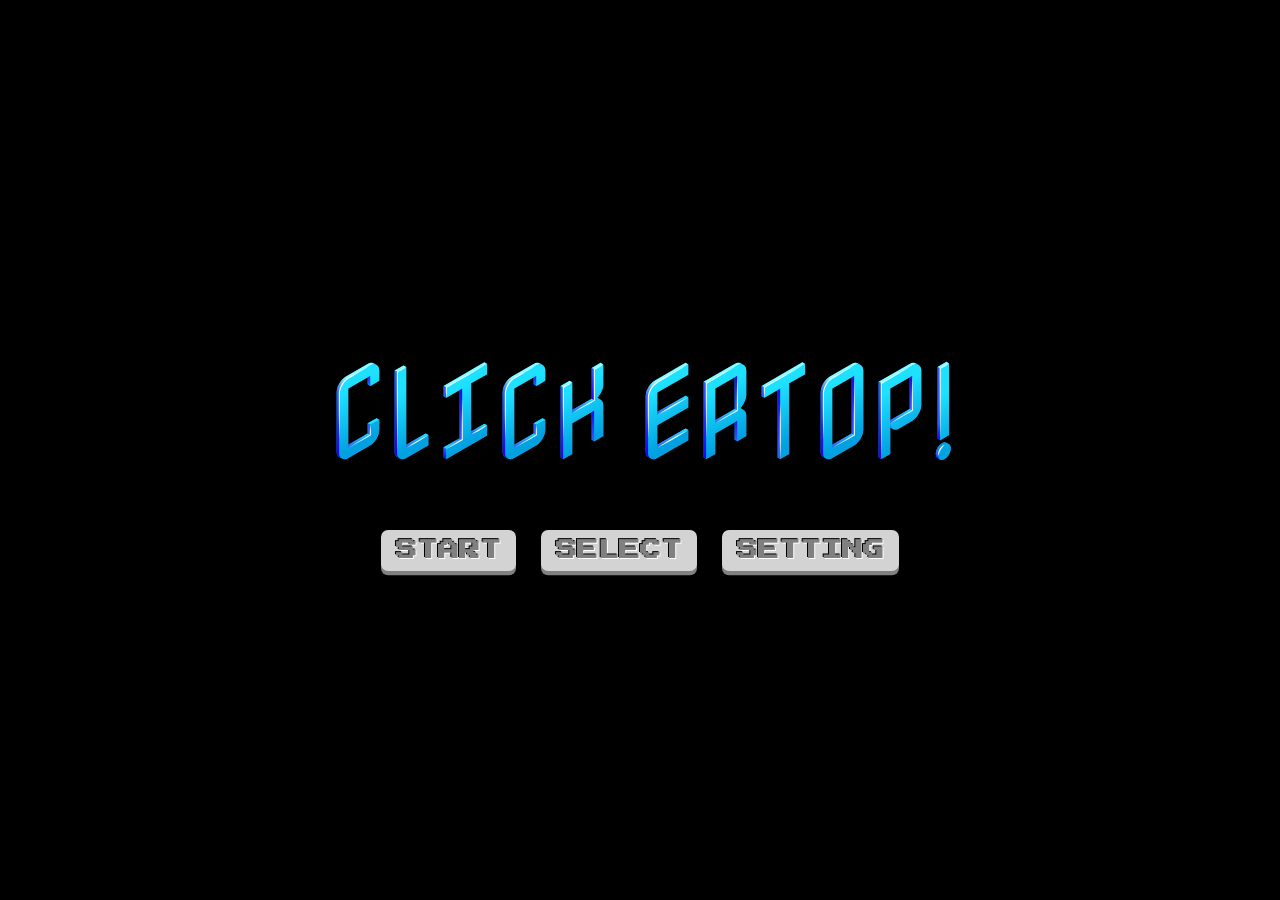
==== index.html @ 9c5f12a4 "First commit: template chill" ====
<!DOCTYPE html>
<html lang="fr">
<head>
    <meta charset="UTF-8">
    <meta name="viewport" content="width=device-width, initial-scale=1.0">
    <title>CLICKER TOP</title>
    <link rel="stylesheet" href="style.css">
</head>
<body>

    <h1>
        <span>C</span><span>L</span><span>I</span><span>C</span><span>K</span> 
        <span>E</span><span>R</span><span>T</span><span>O</span><span>P</span><span>!</span>
    </h1>

    <div class="menu-buttons">

        <span class="start-btn"><a href="play.html">START</a></span>
        <span class="start-btn"><a href="select.html">SELECT</a></span>
        <span class="start-btn"><a href="setting.html">SETTING</a></span>

    </div>

</body>
</html>
---- style.css ----
/* Import des polices Google Fonts */
@import url("https://fonts.googleapis.com/css2?family=Nabla:EDPT,EHLT@30..200,24&family=Press+Start+2P&display=swap");

body {
    margin: 0;
    min-height: 100vh;
    display: flex;
    flex-direction: column;
    justify-content: center;
    align-items: center;
    background-color: black;
    font-size: 30pt;
    font-family: 'Press Start 2P', cursive, sans-serif;
    gap: 2rem;
}

/* Conteneur des boutons */
.menu-buttons {
    display: flex;
    gap: 15px;
    flex-wrap: wrap;
    justify-content: center;
    align-items: center;
}

/* Titre principal animé Nabla */
h1 {
    font-size: 8vw;
    font-family: 'Nabla', sans-serif;
    margin: 0;
    text-align: center;
}

@font-palette-values --Nabla {
    font-family: Nabla;
    base-palette: 2;
}

h1 span {
    animation: depth 1s ease-in-out alternate infinite;
    position: relative;
    display: inline-block;
    font-variation-settings: "EDPT" 30;
    font-palette: --Nabla;
}

/* Animation lettre par lettre du titre */
h1 span:nth-child(1)  { animation-delay: 0.1s; }
h1 span:nth-child(2)  { animation-delay: 0.2s; }
h1 span:nth-child(3)  { animation-delay: 0.3s; }
h1 span:nth-child(4)  { animation-delay: 0.4s; }
h1 span:nth-child(5)  { animation-delay: 0.5s; }
h1 span:nth-child(6)  { animation-delay: 0.6s; }
h1 span:nth-child(7)  { animation-delay: 0.7s; }
h1 span:nth-child(8)  { animation-delay: 0.8s; }
h1 span:nth-child(9)  { animation-delay: 0.9s; }
h1 span:nth-child(10) { animation-delay: 1.0s; }
h1 span:nth-child(11) { animation-delay: 1.1s; }

@keyframes depth {
    0% {
        transform: translate(0, 0);
    }
    100% {
        font-variation-settings: "EDPT" 200;
        transform: translate(0.15em, 0.1em);
    }
}

/* Boutons ronds (A / B) */
.video-game-button {
    text-shadow: 1px 1px pink, -1px -1px maroon;
    line-height: 1.5em;
    text-align: center;
    display: inline-block;
    width: 1.5em;
    border-radius: .75em;
    background-color: red;
    box-shadow: 0 .2em maroon;
    color: red;
    margin: 5px;
    background-image: linear-gradient(to bottom right, pink 3%, red 22%, maroon 99%);
    cursor: pointer;
    padding-left: 5px;
}

/* Boutons Start / Select */
.start-btn {
    text-align: center;
    display: inline-block;
    margin: 5px;
    font-weight: bold;
    font-size: 16pt;
    padding: 10px 15px;
    background-color: lightgray;
    text-shadow: -1px -1px black, 1px 1px white;
    color: gray;
    border-radius: 7px;
    box-shadow: 0 .2em gray; 
    cursor: pointer;
}

.start-btn a {
    color: inherit;
    text-decoration: none;
}

/* Effet de clic enfoncé pour tous les boutons */
.video-game-button:active, .start-btn:active {
    box-shadow: none;
    position: relative;
    top: .2em;
}

/* --- Styles spécifiques à la page Settings --- */

.settings-container {
    display: flex;
    flex-direction: column;
    gap: 20px;
    align-items: center;
    background: #111;
    padding: 30px;
    border-radius: 15px;
    border: 3px solid #333;
}

.setting-item {
    display: flex;
    flex-direction: column;
    align-items: center;
    gap: 8px;
    font-size: 14pt;
    color: white;
}

.setting-item input[type="range"] {
    accent-color: red;
    cursor: pointer;
    width: 200px;
}

.setting-item select {
    font-family: 'Press Start 2P', cursive;
    font-size: 10pt;
    padding: 5px;
    background: #222;
    color: white;
    border: 2px solid #555;
    border-radius: 5px;
    cursor: pointer;
}

.credits-box {
    text-align: center;
    color: #bbb;
    font-size: 11pt;
    margin-top: 10px;
    border-top: 2px dashed #333;
    padding-top: 15px;
    width: 100%;
}

.credits-box h3 {
    font-size: 12pt;
    color: pink;
    margin-bottom: 8px;
}
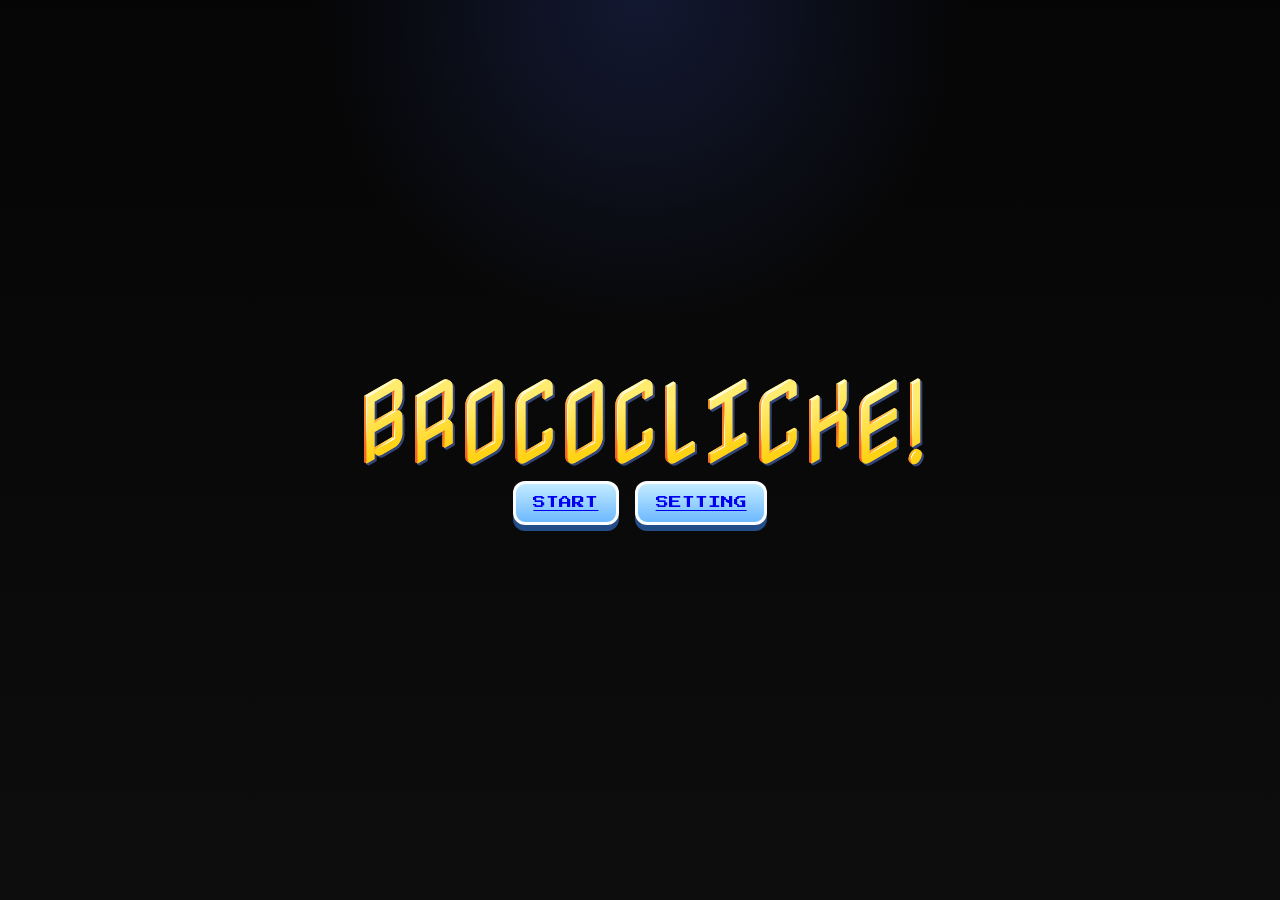
==== commit aa525c97: "Votre message descriptif ici" ====
--- a/index.html
+++ b/index.html
@@ -9,14 +9,12 @@
 <body>
 
     <h1>
-        <span>C</span><span>L</span><span>I</span><span>C</span><span>K</span> 
-        <span>E</span><span>R</span><span>T</span><span>O</span><span>P</span><span>!</span>
+        <span>B</span><span>R</span><span>O</span><span>C</span><span>O</span><span>C</span><span>L</span><span>I</span><span>C</span><span>K</span><span>E</span><span>!</span>
     </h1>
 
     <div class="menu-buttons">
 
         <span class="start-btn"><a href="play.html">START</a></span>
-        <span class="start-btn"><a href="select.html">SELECT</a></span>
         <span class="start-btn"><a href="setting.html">SETTING</a></span>
 
     </div>
--- a/style.css
+++ b/style.css
@@ -1,168 +1,424 @@
 /* Import des polices Google Fonts */
 @import url("https://fonts.googleapis.com/css2?family=Nabla:EDPT,EHLT@30..200,24&family=Press+Start+2P&display=swap");
 
+:root {
+    --bg: #040404;
+    --bg-soft: #111827;
+    --panel: rgba(255, 255, 255, 0.06);
+    --panel-strong: rgba(255, 255, 255, 0.1);
+    --text: #fff;
+    --muted: #d9d0ff;
+    --blue: #8ed4ff;
+    --blue-dark: #2d5fa5;
+    --purple: #c7a9ff;
+    --purple-dark: #5e46ae;
+    --green: #9ae76a;
+    --green-deep: #2f7d26;
+    --gold: #ffe9a3;
+    --pink: #ffb8d8;
+}
+
+* {
+    box-sizing: border-box;
+}
+
+html, body {
+    margin: 0;
+    width: 100%;
+    min-height: 100vh;
+}
+
 body {
-    margin: 0;
-    min-height: 100vh;
+    background:
+        radial-gradient(circle at top, rgba(82, 112, 255, 0.18), transparent 30%),
+        linear-gradient(180deg, #050505 0%, #0d0d0d 100%);
+    color: var(--text);
+    font-family: 'Press Start 2P', cursive, sans-serif;
     display: flex;
     flex-direction: column;
     justify-content: center;
     align-items: center;
-    background-color: black;
-    font-size: 30pt;
-    font-family: 'Press Start 2P', cursive, sans-serif;
-    gap: 2rem;
-}
-
-/* Conteneur des boutons */
-.menu-buttons {
-    display: flex;
-    gap: 15px;
-    flex-wrap: wrap;
-    justify-content: center;
-    align-items: center;
-}
-
-/* Titre principal animé Nabla */
+    gap: 1rem;
+    overflow-x: hidden;
+}
+
+button, a {
+    font: inherit;
+}
+
 h1 {
-    font-size: 8vw;
     font-family: 'Nabla', sans-serif;
+    font-size: clamp(3rem, 7vw, 7rem);
     margin: 0;
     text-align: center;
-}
+    line-height: 1;
+    color: #f8f7ff;
+    text-shadow: 2px 2px 0 rgba(102, 142, 255, 0.45);
+}
+
+h1 span {
+    position: relative;
+    display: inline-block;
+    animation: depth 1s ease-in-out alternate infinite;
+    font-variation-settings: "EDPT" 30;
+}
+
+h1 span:nth-child(1) { animation-delay: 0.1s; }
+h1 span:nth-child(2) { animation-delay: 0.2s; }
+h1 span:nth-child(3) { animation-delay: 0.3s; }
+h1 span:nth-child(4) { animation-delay: 0.4s; }
+h1 span:nth-child(5) { animation-delay: 0.5s; }
+h1 span:nth-child(6) { animation-delay: 0.6s; }
+h1 span:nth-child(7) { animation-delay: 0.7s; }
+h1 span:nth-child(8) { animation-delay: 0.8s; }
+h1 span:nth-child(9) { animation-delay: 0.9s; }
+h1 span:nth-child(10) { animation-delay: 1.0s; }
+h1 span:nth-child(11) { animation-delay: 1.1s; }
+h1 span:nth-child(12) { animation-delay: 1.2s; }
 
 @font-palette-values --Nabla {
     font-family: Nabla;
     base-palette: 2;
 }
 
-h1 span {
-    animation: depth 1s ease-in-out alternate infinite;
+@keyframes depth {
+    0% { transform: translate(0, 0); }
+    100% { font-variation-settings: "EDPT" 200; transform: translate(0.12em, 0.08em); }
+}
+
+.top-bar {
+    width: min(1200px, 100%);
+    display: flex;
+    justify-content: space-between;
+    align-items: center;
+    padding: 0 1rem;
+    margin-top: 0.5rem;
+}
+
+.top-left-spacer {
+    flex: 1;
+}
+
+.start-btn {
+    display: inline-flex;
+    justify-content: center;
+    align-items: center;
+    padding: 0.8rem 1.1rem;
+    background: linear-gradient(180deg, #c3ebff 0%, #6db9ff 100%);
+    border: 3px solid rgba(255,255,255,0.95);
+    border-radius: 12px;
+    box-shadow: 0 6px 0 #214d89;
+    color: #12305a;
+    text-decoration: none;
+    font-size: clamp(0.6rem, 1vw, 0.85rem);
+    cursor: pointer;
+    transition: transform 0.08s ease, box-shadow 0.08s ease;
+}
+
+.start-btn:active {
+    box-shadow: none;
+    transform: translateY(5px);
+}
+
+.score-box {
+    padding: 0.8rem 1.3rem;
+    border-radius: 999px;
+    background: rgba(255,255,255,0.05);
+    border: 2px solid rgba(255,255,255,0.16);
+    text-align: center;
+    font-size: clamp(0.7rem, 1vw, 1rem);
+    letter-spacing: 0.08em;
+    box-shadow: inset 0 0 0 1px rgba(255,255,255,0.04);
+}
+
+.score-box span {
+    color: var(--gold);
+}
+
+.play-layout {
+    width: min(980px, 100%);
+    display: grid;
+    grid-template-columns: minmax(260px, 1.5fr) minmax(210px, 0.7fr);
+    gap: 1.2rem;
+    align-items: center;
+    padding: 0 1rem;
+}
+
+.play-area {
+    display: flex;
+    justify-content: center;
+    align-items: center;
+    min-height: 360px;
     position: relative;
-    display: inline-block;
-    font-variation-settings: "EDPT" 30;
-    font-palette: --Nabla;
-}
-
-/* Animation lettre par lettre du titre */
-h1 span:nth-child(1)  { animation-delay: 0.1s; }
-h1 span:nth-child(2)  { animation-delay: 0.2s; }
-h1 span:nth-child(3)  { animation-delay: 0.3s; }
-h1 span:nth-child(4)  { animation-delay: 0.4s; }
-h1 span:nth-child(5)  { animation-delay: 0.5s; }
-h1 span:nth-child(6)  { animation-delay: 0.6s; }
-h1 span:nth-child(7)  { animation-delay: 0.7s; }
-h1 span:nth-child(8)  { animation-delay: 0.8s; }
-h1 span:nth-child(9)  { animation-delay: 0.9s; }
-h1 span:nth-child(10) { animation-delay: 1.0s; }
-h1 span:nth-child(11) { animation-delay: 1.1s; }
-
-@keyframes depth {
-    0% {
-        transform: translate(0, 0);
+}
+
+.broccoli-button {
+    position: relative;
+    border: none;
+    background: transparent;
+    cursor: pointer;
+    padding: 0;
+    transform-origin: center bottom;
+    transition: transform 0.1s ease;
+    filter: drop-shadow(0 16px 14px rgba(28, 92, 33, 0.35));
+}
+
+.broccoli-button:hover {
+    transform: translateY(-4px) scale(1.02);
+}
+
+.broccoli-button:active {
+    transform: translateY(7px) scale(0.96);
+}
+
+.broccoli-visual {
+    position: relative;
+    display: block;
+    width: min(28vw, 240px);
+    height: min(28vw, 240px);
+    min-width: 180px;
+    min-height: 180px;
+}
+
+.broccoli-shadow {
+    position: absolute;
+    left: 50%;
+    bottom: 7%;
+    width: 54%;
+    height: 12%;
+    transform: translateX(-50%);
+    border-radius: 50%;
+    background: rgba(30, 80, 20, 0.24);
+    filter: blur(8px);
+}
+
+.broccoli-art {
+    position: absolute;
+    left: 50%;
+    top: 18%;
+    width: 76%;
+    height: 62%;
+    transform: translateX(-50%);
+    border-radius: 46% 54% 48% 52% / 52% 48% 52% 48%;
+    background-size: cover;
+    background-position: center;
+    background-repeat: no-repeat;
+    box-shadow:
+        inset 10px 12px 0 rgba(255,255,255,0.12),
+        inset -16px -20px 0 rgba(30,80,18,0.12);
+    z-index: 2;
+}
+
+.broccoli-button[data-skin="classic"] .broccoli-art {
+    background-image: url('./assets/skins/classic.jpg');
+}
+
+.broccoli-button[data-skin="rainbow"] .broccoli-art {
+    background-image: url('./assets/skins/rainbow.jpg');
+}
+
+.broccoli-button[data-skin="royal"] .broccoli-art {
+    background-image: url('./assets/skins/royal.jpg');
+}
+
+.broccoli-button[data-skin="sleepy"] .broccoli-art {
+    background-image: url('./assets/skins/sleepy.jpg');
+}
+
+.broccoli-leaf {
+    position: absolute;
+    width: 26%;
+    height: 30%;
+    background: linear-gradient(180deg, #dfffa8 0%, #8adb50 30%, #4ca531 100%);
+    border-radius: 80% 20% 80% 20%;
+    box-shadow: inset -4px -5px 0 rgba(24, 91, 25, 0.22);
+    z-index: 3;
+}
+
+.leaf-1 { left: 18%; top: 8%; transform: rotate(-28deg); }
+.leaf-2 { right: 20%; top: 8%; transform: rotate(28deg); }
+.leaf-3 { left: 14%; top: 28%; transform: rotate(-58deg); }
+.leaf-4 { right: 14%; top: 28%; transform: rotate(58deg); }
+
+.side-panel {
+    display: flex;
+    flex-direction: column;
+    gap: 0.8rem;
+    width: min(100%, 250px);
+    justify-self: center;
+}
+
+.shop-toggle, .upgrade-btn, .skin-btn {
+    text-transform: uppercase;
+    font-family: 'Press Start 2P', cursive;
+    cursor: pointer;
+    border: 3px solid rgba(255,255,255,0.9);
+    border-radius: 12px;
+    box-shadow: 0 6px 0 rgba(0,0,0,0.25);
+    transition: transform 0.08s ease, box-shadow 0.08s ease, filter 0.15s ease;
+}
+
+.shop-toggle:active, .upgrade-btn:active, .skin-btn:active {
+    box-shadow: none;
+    transform: translateY(5px);
+}
+
+.shop-toggle {
+    background: linear-gradient(180deg, #d9ccff 0%, #ae8dff 100%);
+    color: #22153d;
+    padding: 0.8rem 0.7rem;
+    font-size: clamp(0.52rem, 0.92vw, 0.8rem);
+}
+
+.shop-panel {
+    display: grid;
+    grid-template-columns: repeat(2, minmax(0, 1fr));
+    gap: 0.5rem;
+    background: rgba(255,255,255,0.05);
+    border: 2px solid rgba(255,255,255,0.15);
+    border-radius: 12px;
+    padding: 0.55rem;
+}
+
+.shop-panel.hidden {
+    display: none;
+}
+
+.skin-btn {
+    background: rgba(255,255,255,0.04);
+    color: white;
+    padding: 0.6rem 0.3rem;
+    font-size: 0.35rem;
+    line-height: 1.5;
+}
+
+.skin-btn.is-active {
+    border-color: #ffeaa8;
+    background: rgba(255, 219, 123, 0.12);
+}
+
+.upgrade-panel {
+    display: flex;
+    flex-direction: column;
+    gap: 0.7rem;
+    background: rgba(255,255,255,0.05);
+    border: 2px solid rgba(255,255,255,0.15);
+    border-radius: 12px;
+    padding: 0.7rem;
+}
+
+.upgrade-btn {
+    width: 100%;
+    display: flex;
+    align-items: center;
+    justify-content: space-between;
+    gap: 0.5rem;
+    background: linear-gradient(180deg, #e0d1ff 0%, #9f82f2 100%);
+    color: #1c1037;
+    border-color: rgba(255,255,255,0.9);
+    padding: 0.7rem 0.65rem;
+    font-size: clamp(0.42rem, 0.75vw, 0.72rem);
+}
+
+.upgrade-btn:disabled {
+    opacity: 0.45;
+    cursor: not-allowed;
+}
+
+.upgrade-name {
+    text-align: left;
+    line-height: 1.5;
+}
+
+.upgrade-cost {
+    display: inline-flex;
+    justify-content: center;
+    align-items: center;
+    min-width: 62px;
+    padding: 0.32rem 0.5rem;
+    border-radius: 999px;
+    background: rgba(42, 28, 80, 0.2);
+    border: 2px solid rgba(255,255,255,0.2);
+    font-size: 0.48rem;
+}
+
+.quest-strip {
+    padding: 0.6rem 1rem;
+    border-radius: 999px;
+    background: rgba(255,255,255,0.05);
+    border: 2px solid rgba(255,255,255,0.14);
+    font-size: clamp(0.42rem, 0.75vw, 0.7rem);
+    letter-spacing: 0.04em;
+    text-align: center;
+    color: #dff7b9;
+}
+
+.stats-panel {
+    position: fixed;
+    left: 1rem;
+    bottom: 1rem;
+    display: flex;
+    flex-direction: column;
+    gap: 0.7rem;
+    background: rgba(255,255,255,0.05);
+    border: 2px solid rgba(255,255,255,0.2);
+    border-radius: 12px;
+    padding: 0.75rem 0.85rem;
+    box-shadow: inset 0 0 0 1px rgba(255,255,255,0.04);
+}
+
+.stat-item {
+    display: flex;
+    justify-content: space-between;
+    align-items: center;
+    gap: 1rem;
+    font-size: 0.55rem;
+}
+
+.stat-item strong {
+    min-width: 30px;
+    text-align: right;
+    color: var(--muted);
+}
+
+#floating-text-layer {
+    position: fixed;
+    inset: 0;
+    pointer-events: none;
+    z-index: 100;
+}
+
+.floating-text {
+    position: absolute;
+    color: #fff;
+    text-shadow: 2px 2px 0 rgba(124, 94, 216, 0.9);
+    font-size: 1rem;
+    animation: float-up 0.75s ease-out forwards;
+}
+
+@keyframes float-up {
+    0% { opacity: 0; transform: translate(-50%, 0) scale(0.75); }
+    15% { opacity: 1; }
+    100% { opacity: 0; transform: translate(-50%, -40px) scale(1.15); }
+}
+
+@media (max-width: 720px) {
+    body {
+        gap: 0.8rem;
+        padding-bottom: 1rem;
     }
-    100% {
-        font-variation-settings: "EDPT" 200;
-        transform: translate(0.15em, 0.1em);
+
+    .top-bar {
+        flex-direction: column;
+        gap: 0.7rem;
     }
-}
-
-/* Boutons ronds (A / B) */
-.video-game-button {
-    text-shadow: 1px 1px pink, -1px -1px maroon;
-    line-height: 1.5em;
-    text-align: center;
-    display: inline-block;
-    width: 1.5em;
-    border-radius: .75em;
-    background-color: red;
-    box-shadow: 0 .2em maroon;
-    color: red;
-    margin: 5px;
-    background-image: linear-gradient(to bottom right, pink 3%, red 22%, maroon 99%);
-    cursor: pointer;
-    padding-left: 5px;
-}
-
-/* Boutons Start / Select */
-.start-btn {
-    text-align: center;
-    display: inline-block;
-    margin: 5px;
-    font-weight: bold;
-    font-size: 16pt;
-    padding: 10px 15px;
-    background-color: lightgray;
-    text-shadow: -1px -1px black, 1px 1px white;
-    color: gray;
-    border-radius: 7px;
-    box-shadow: 0 .2em gray; 
-    cursor: pointer;
-}
-
-.start-btn a {
-    color: inherit;
-    text-decoration: none;
-}
-
-/* Effet de clic enfoncé pour tous les boutons */
-.video-game-button:active, .start-btn:active {
-    box-shadow: none;
-    position: relative;
-    top: .2em;
-}
-
-/* --- Styles spécifiques à la page Settings --- */
-
-.settings-container {
-    display: flex;
-    flex-direction: column;
-    gap: 20px;
-    align-items: center;
-    background: #111;
-    padding: 30px;
-    border-radius: 15px;
-    border: 3px solid #333;
-}
-
-.setting-item {
-    display: flex;
-    flex-direction: column;
-    align-items: center;
-    gap: 8px;
-    font-size: 14pt;
-    color: white;
-}
-
-.setting-item input[type="range"] {
-    accent-color: red;
-    cursor: pointer;
-    width: 200px;
-}
-
-.setting-item select {
-    font-family: 'Press Start 2P', cursive;
-    font-size: 10pt;
-    padding: 5px;
-    background: #222;
-    color: white;
-    border: 2px solid #555;
-    border-radius: 5px;
-    cursor: pointer;
-}
-
-.credits-box {
-    text-align: center;
-    color: #bbb;
-    font-size: 11pt;
-    margin-top: 10px;
-    border-top: 2px dashed #333;
-    padding-top: 15px;
-    width: 100%;
-}
-
-.credits-box h3 {
-    font-size: 12pt;
-    color: pink;
-    margin-bottom: 8px;
-}+
+    .play-layout {
+        grid-template-columns: 1fr;
+    }
+
+    .stats-panel {
+        position: static;
+        width: min(180px, 80vw);
+    }
+}
